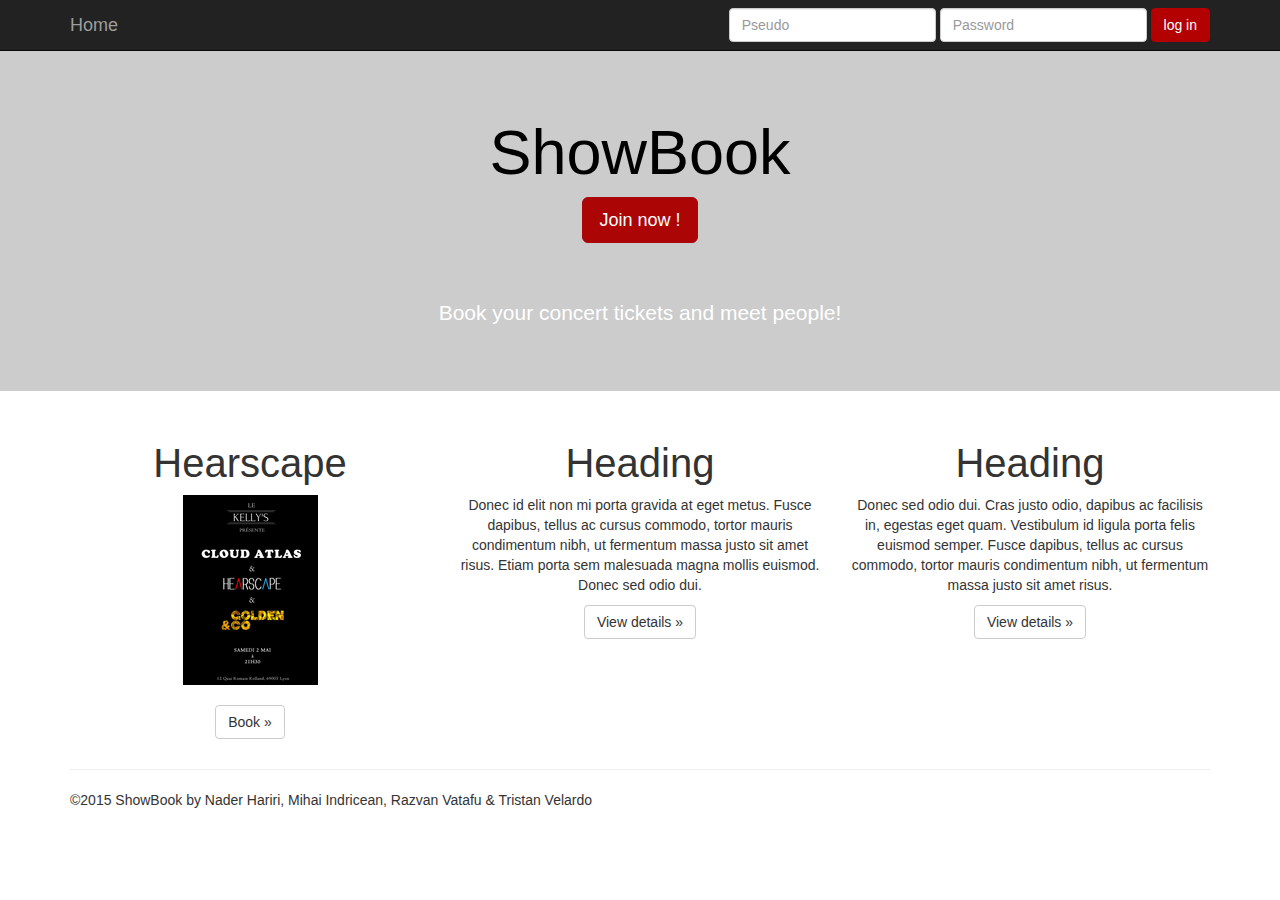
==== app/static/index.html @ f774799a "showbook" ====
<html><head>
<meta http-equiv="content-type" content="text/html; charset=UTF-8">
    <meta charset="utf-8">
    <meta http-equiv="X-UA-Compatible" content="IE=edge">
    <meta name="viewport" content="width=device-width, initial-scale=1">
    <!-- The above 3 meta tags *must* come first in the head; any other head content must come *after* these tags -->
    <meta name="description" content="">
    <meta name="author" content="">
    <link rel="icon" href="file:///home/tvelardo/WEB/favicon.ico">

    <title>ShowBook | Book Concerts and Meet People!</title>

    <!-- Bootstrap core CSS -->
    <link href="index_fichiers/bootstrap.css" rel="stylesheet">

    <!-- Custom styles for this template -->
    <link href="index_fichiers/jumbotron.css" rel="stylesheet">

    <!-- Just for debugging purposes. Don't actually copy these 2 lines! -->
    <!--[if lt IE 9]><script src="../../assets/js/ie8-responsive-file-warning.js"></script><![endif]-->
    <script src="index_fichiers/ie-emulation-modes-warning.js"></script>
    
    
    <script type=text/javascript>
		function loginResult() {
              var Pseudo = $('#Pseudo').val();
              var Password = $('#Password').val();
              
              
              $.ajax({
				type:"POST",
                url: "/login",        
                dataType: "json",
                contentType: "application/json; charset=utf-8",
                //data: "Pseudo="+Pseudo+"&Password="+Password,
                data: JSON.stringify({
					Pseudo: Pseudo,
					Password: Password
				}),
                success: function(){
					document.location.href="logged.html" ;  
				},
				error:function(){
					alert("Mauvais login ou mdp");
				},
				default: function(){
					alert("défaut");
				}             
			});
		}         
	</script>

    <!-- HTML5 shim and Respond.js for IE8 support of HTML5 elements and media queries -->
    <!--[if lt IE 9]>
      <script src="https://oss.maxcdn.com/html5shiv/3.7.2/html5shiv.min.js"></script>
      <script src="https://oss.maxcdn.com/respond/1.4.2/respond.min.js"></script>
    <![endif]-->
  </head>

  <body>

    <nav class="navbar navbar-inverse navbar-fixed-top">
      <div class="container">
        <div class="navbar-header">
          <button type="button" class="navbar-toggle collapsed" data-toggle="collapse" data-target="#navbar" aria-expanded="false" aria-controls="navbar">
            <span class="sr-only">Toggle navigation</span>
            <span class="icon-bar"></span>
            <span class="icon-bar"></span>
            <span class="icon-bar"></span>
          </button>
          <a class="navbar-brand" href="#">Home</a>
        </div>
        <div id="navbar" class="navbar-collapse collapse">
          <form class="navbar-form navbar-right">
            <div class="form-group">
              <input placeholder="Pseudo" class="form-control" type="text" id="Pseudo">
            </div>
            <div class="form-group">
              <input placeholder="Password" class="form-control" type="password" id="Password">
            </div>
            <button type="button" class="btn btn-success" id="login" onclick="loginResult()">log in</button>
          </form>
        </div><!--/.navbar-collapse -->
      </div>
    </nav>

    <!-- Main jumbotron for a primary marketing message or call to action -->
    <div class="jumbotron">
      <div class="container">
        <h1>ShowBook</h1>
        <p><a class="btn btn-primary btn-lg" href="signin.html" role="button">Join now !</a></p>
        <br><br>
        <p margin-bottom="1">Book your concert tickets and meet people!</p>
      </div>
    </div>

    <div class="container">
      <!-- Example row of columns -->
      <div class="row">
        <div class="col-md-4">
          <h2>Hearscape</h2>
          <img src="index_fichiers/2800781.png" alt="Show">
          <br><br>
          <p><a class="btn btn-default" href="#" role="button">Book »</a></p>
        </div>
        <div class="col-md-4">
          <h2>Heading</h2>
          <p>Donec id elit non mi porta gravida at eget metus. Fusce 
dapibus, tellus ac cursus commodo, tortor mauris condimentum nibh, ut 
fermentum massa justo sit amet risus. Etiam porta sem malesuada magna 
mollis euismod. Donec sed odio dui. </p>
          <p><a class="btn btn-default" href="#" role="button">View details »</a></p>
       </div>
        <div class="col-md-4">
          <h2>Heading</h2>
          <p>Donec sed odio dui. Cras justo odio, dapibus ac facilisis 
in, egestas eget quam. Vestibulum id ligula porta felis euismod semper. 
Fusce dapibus, tellus ac cursus commodo, tortor mauris condimentum nibh,
 ut fermentum massa justo sit amet risus.</p>
          <p><a class="btn btn-default" href="#" role="button">View details »</a></p>
        </div>
      </div>

      <hr>

      <footer>
        <p>©2015 ShowBook by Nader Hariri, Mihai Indricean, Razvan Vatafu & Tristan Velardo</p>
      </footer>
    </div> <!-- /container -->


    <!-- Bootstrap core JavaScript
    ================================================== -->
    <!-- Placed at the end of the document so the pages load faster -->
    <script src="index_fichiers/jquery.js"></script>
    <script src="index_fichiers/bootstrap.js"></script>
    <!-- IE10 viewport hack for Surface/desktop Windows 8 bug -->
    <script src="index_fichiers/ie10-viewport-bug-workaround.js"></script>
  



</body></html>
---- app/static/index_fichiers/jumbotron.css ----
/* Move down content because we have a fixed navbar that is 50px tall */
body {
  padding-top: 50px;
  padding-bottom: 20px;
}

.jumbotron {
    background-image: url("http://calenarts.com/wp-content/uploads/2014/09/bg.jpg");
    background-color: #cccccc;
  	background-position: center; 
    color:white;  
} 

.jumbotron-bis{
    background-image: url("http://calenarts.com/wp-content/uploads/2014/09/bg.jpg");
    background-color: #cccccc;
    color:white;  

}

.signin{
	text-align:center;
	color: black;


}
.signin input{
	max-width: 100 px;
}
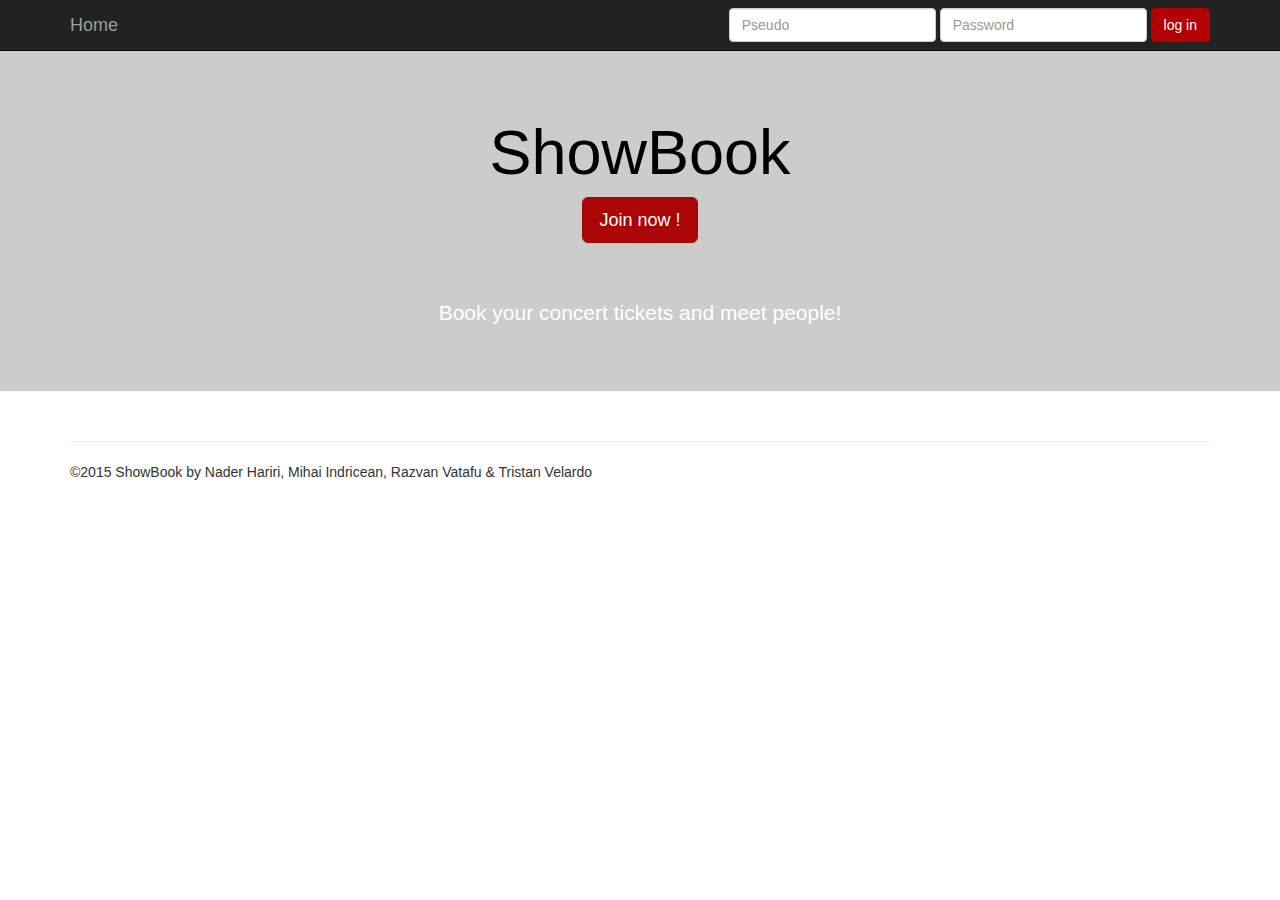
==== commit 5883aec8: "Razvan's sunday" ====
--- a/app/static/index.html
+++ b/app/static/index.html
@@ -37,8 +37,24 @@
 					Pseudo: Pseudo,
 					Password: Password
 				}),
-                success: function(){
-					document.location.href="logged.html" ;  
+                success: function(data){
+					if (data['success']) { 
+						console.log(data['token']);
+						// Check browser support
+						if (typeof(Storage) != "undefined") {
+							// Store
+							localStorage.setItem("token", data['token']);
+							document.location.href="logged.html" ;
+							// Retrieve
+							//document.getElementById("result").innerHTML = localStorage.getItem("lastname");
+						} else {
+							document.getElementById("result").innerHTML = "Sorry, your browser does not support Web Storage...";
+						}
+						//document.location.href="logged.html" ;
+					}
+					else {
+						alert(data['result']);
+					}	
 				},
 				error:function(){
 					alert("Mauvais login ou mdp");
@@ -47,7 +63,28 @@
 					alert("défaut");
 				}             
 			});
-		}         
+		} 
+		
+		window.onload=function(){
+			for(i=0;i<3;i++){
+				 $.getJSON('/_get_events_infos/',{n: i	},function(data){
+				//type: "GET",
+				//url: $SCRIPT_ROOT + "/_get_events_infos/",
+				//contentType: "application/json; charset=utf-8",
+				//success: function(data) {
+					console.log(data.name);
+					var name=data.name;
+					var pic=data.img;
+					var date=data.date;
+					var html =' <div class="col-md-4"><h2>'+name+'</h2> <img src="'+pic+'"'+' alt="Show" height="190" width="135"> <br><br> <p>'+date+'</p><p><a class="btn btn-default" href="#" role="button">Book »</a></p></div>';
+					var results = document.getElementById('events');
+					results.innerHTML += html;
+					console.log(html);
+				});
+			}
+
+		}
+</script>        
 	</script>
 
     <!-- HTML5 shim and Respond.js for IE8 support of HTML5 elements and media queries -->
@@ -96,29 +133,7 @@
 
     <div class="container">
       <!-- Example row of columns -->
-      <div class="row">
-        <div class="col-md-4">
-          <h2>Hearscape</h2>
-          <img src="index_fichiers/2800781.png" alt="Show">
-          <br><br>
-          <p><a class="btn btn-default" href="#" role="button">Book »</a></p>
-        </div>
-        <div class="col-md-4">
-          <h2>Heading</h2>
-          <p>Donec id elit non mi porta gravida at eget metus. Fusce 
-dapibus, tellus ac cursus commodo, tortor mauris condimentum nibh, ut 
-fermentum massa justo sit amet risus. Etiam porta sem malesuada magna 
-mollis euismod. Donec sed odio dui. </p>
-          <p><a class="btn btn-default" href="#" role="button">View details »</a></p>
-       </div>
-        <div class="col-md-4">
-          <h2>Heading</h2>
-          <p>Donec sed odio dui. Cras justo odio, dapibus ac facilisis 
-in, egestas eget quam. Vestibulum id ligula porta felis euismod semper. 
-Fusce dapibus, tellus ac cursus commodo, tortor mauris condimentum nibh,
- ut fermentum massa justo sit amet risus.</p>
-          <p><a class="btn btn-default" href="#" role="button">View details »</a></p>
-        </div>
+      <div class="row" id="events">
       </div>
 
       <hr>
--- a/app/static/index_fichiers/jumbotron.css
+++ b/app/static/index_fichiers/jumbotron.css
@@ -27,3 +27,33 @@
 .signin input{
 	max-width: 100 px;
 }
+
+.logout{
+  float: right;
+  color: #FFF;
+  background-color: #B30000;
+  border-color: #B30000;
+  padding: 6px 12px;
+  margin-bottom: 0px;
+  font-size: 14px;
+  font-weight: 400;
+  line-height: 1.42857;
+  text-align: center;
+  white-space: nowrap;
+  vertical-align: middle;
+  cursor: pointer;
+  -moz-user-select: none;
+  background-image: none;
+  border: 1px solid transparent;
+  border-radius: 4px;
+  display: inline-block;
+ 
+}
+
+
+.logout:hover, .open > .dropdown-toggle.btn-primary {
+    color: #FFF;
+    background-color: #337AB7;
+    border-color: #2E6DA4;
+}
+
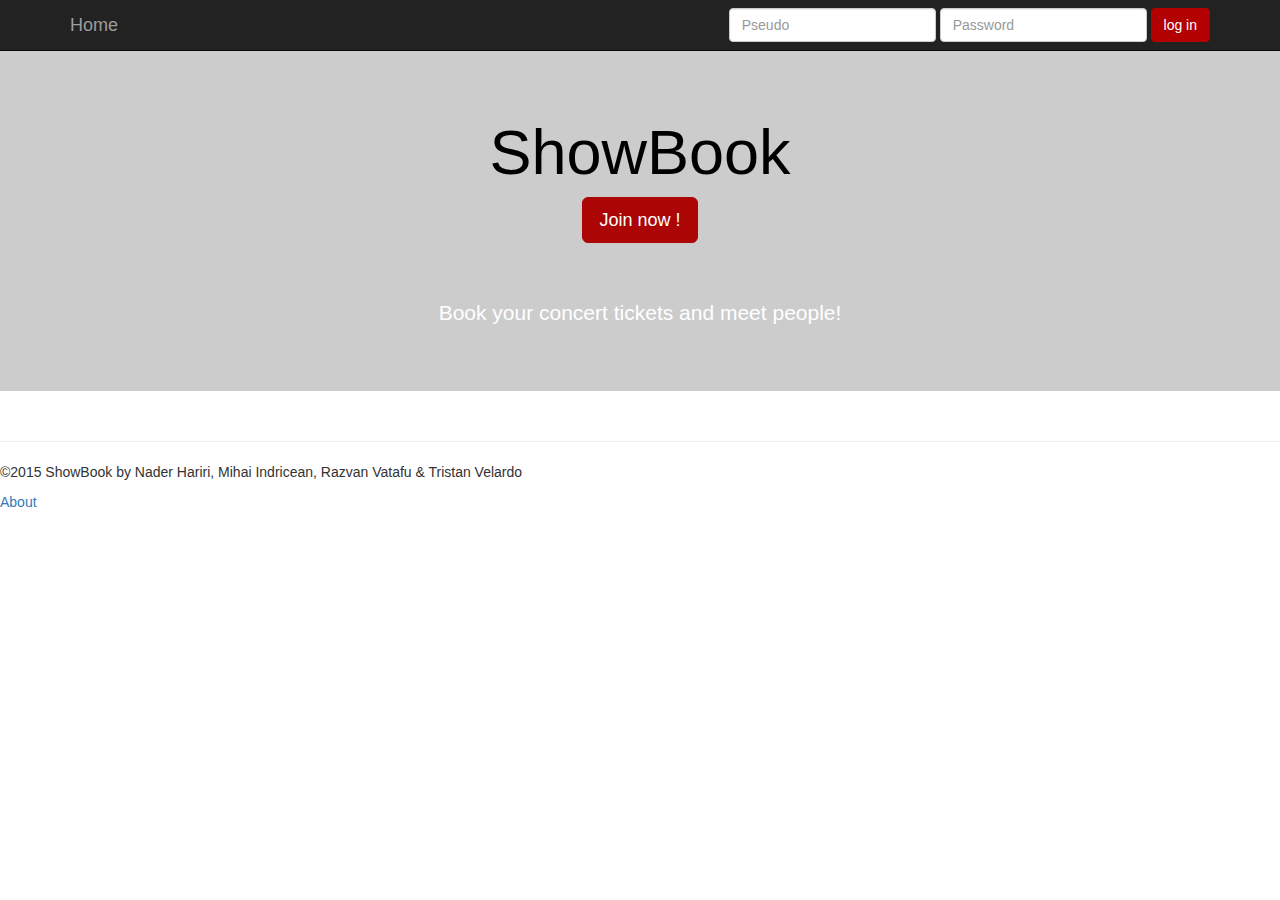
==== commit 04f6a842: "presquefin" ====
--- a/app/static/index.html
+++ b/app/static/index.html
@@ -20,7 +20,7 @@
     <!--[if lt IE 9]><script src="../../assets/js/ie8-responsive-file-warning.js"></script><![endif]-->
     <script src="index_fichiers/ie-emulation-modes-warning.js"></script>
     
-    
+    <script src="about.js"></script>
     <script type=text/javascript>
 		function loginResult() {
               var Pseudo = $('#Pseudo').val();
@@ -32,7 +32,6 @@
                 url: "/login",        
                 dataType: "json",
                 contentType: "application/json; charset=utf-8",
-                //data: "Pseudo="+Pseudo+"&Password="+Password,
                 data: JSON.stringify({
 					Pseudo: Pseudo,
 					Password: Password
@@ -42,15 +41,11 @@
 						console.log(data['token']);
 						// Check browser support
 						if (typeof(Storage) != "undefined") {
-							// Store
 							localStorage.setItem("token", data['token']);
 							document.location.href="logged.html" ;
-							// Retrieve
-							//document.getElementById("result").innerHTML = localStorage.getItem("lastname");
 						} else {
 							document.getElementById("result").innerHTML = "Sorry, your browser does not support Web Storage...";
 						}
-						//document.location.href="logged.html" ;
 					}
 					else {
 						alert(data['result']);
@@ -66,25 +61,31 @@
 		} 
 		
 		window.onload=function(){
-			for(i=0;i<3;i++){
-				 $.getJSON('/_get_events_infos/',{n: i	},function(data){
-				//type: "GET",
-				//url: $SCRIPT_ROOT + "/_get_events_infos/",
-				//contentType: "application/json; charset=utf-8",
-				//success: function(data) {
-					console.log(data.name);
-					var name=data.name;
-					var pic=data.img;
-					var date=data.date;
-					var html =' <div class="col-md-4"><h2>'+name+'</h2> <img src="'+pic+'"'+' alt="Show" height="190" width="135"> <br><br> <p>'+date+'</p><p><a class="btn btn-default" href="#" role="button">Book »</a></p></div>';
-					var results = document.getElementById('events');
+			$.getJSON('/events',function(data){
+				var l = 3;
+				for(i=0;i<l;i++) {
+					console.log(data[i].name);
+					name=data[i].name;
+					pic=data[i].img;
+					date=data[i].date;
+					idShow=data[i].id;
+					console.log(idShow);
+					html =' <div class="col-md-4"><h2>'+name+'</h2> <img src="'+pic+'"'+' alt="Show" height="190" width="135"> <br><br> <p>'+date+'</p></div>';
+					results = document.getElementById('events');
 					results.innerHTML += html;
-					console.log(html);
-				});
-			}
+				}
+			});
 
 		}
-</script>        
+	</script> 
+	<script>
+		function runScript(e) {
+			if (e.keyCode == 13) {
+				loginResult();
+				return false;
+			}
+		}
+	</script>
 	</script>
 
     <!-- HTML5 shim and Respond.js for IE8 support of HTML5 elements and media queries -->
@@ -105,22 +106,22 @@
             <span class="icon-bar"></span>
             <span class="icon-bar"></span>
           </button>
-          <a class="navbar-brand" href="#">Home</a>
+          <a class="navbar-brand" href="index.html">Home</a>
         </div>
         <div id="navbar" class="navbar-collapse collapse">
           <form class="navbar-form navbar-right">
             <div class="form-group">
-              <input placeholder="Pseudo" class="form-control" type="text" id="Pseudo">
+              <input placeholder="Pseudo" class="form-control" type="text" id="Pseudo" onkeypress="return runScript(event)">
             </div>
             <div class="form-group">
-              <input placeholder="Password" class="form-control" type="password" id="Password">
+              <input placeholder="Password" class="form-control" type="password" id="Password" onkeypress="return runScript(event)">
             </div>
             <button type="button" class="btn btn-success" id="login" onclick="loginResult()">log in</button>
           </form>
         </div><!--/.navbar-collapse -->
       </div>
     </nav>
-
+<div id='classAbout'>
     <!-- Main jumbotron for a primary marketing message or call to action -->
     <div class="jumbotron">
       <div class="container">
@@ -135,11 +136,12 @@
       <!-- Example row of columns -->
       <div class="row" id="events">
       </div>
-
+</div>
       <hr>
 
       <footer>
         <p>©2015 ShowBook by Nader Hariri, Mihai Indricean, Razvan Vatafu & Tristan Velardo</p>
+        <a href="#" onClick="about()">About</a>
       </footer>
     </div> <!-- /container -->
 
